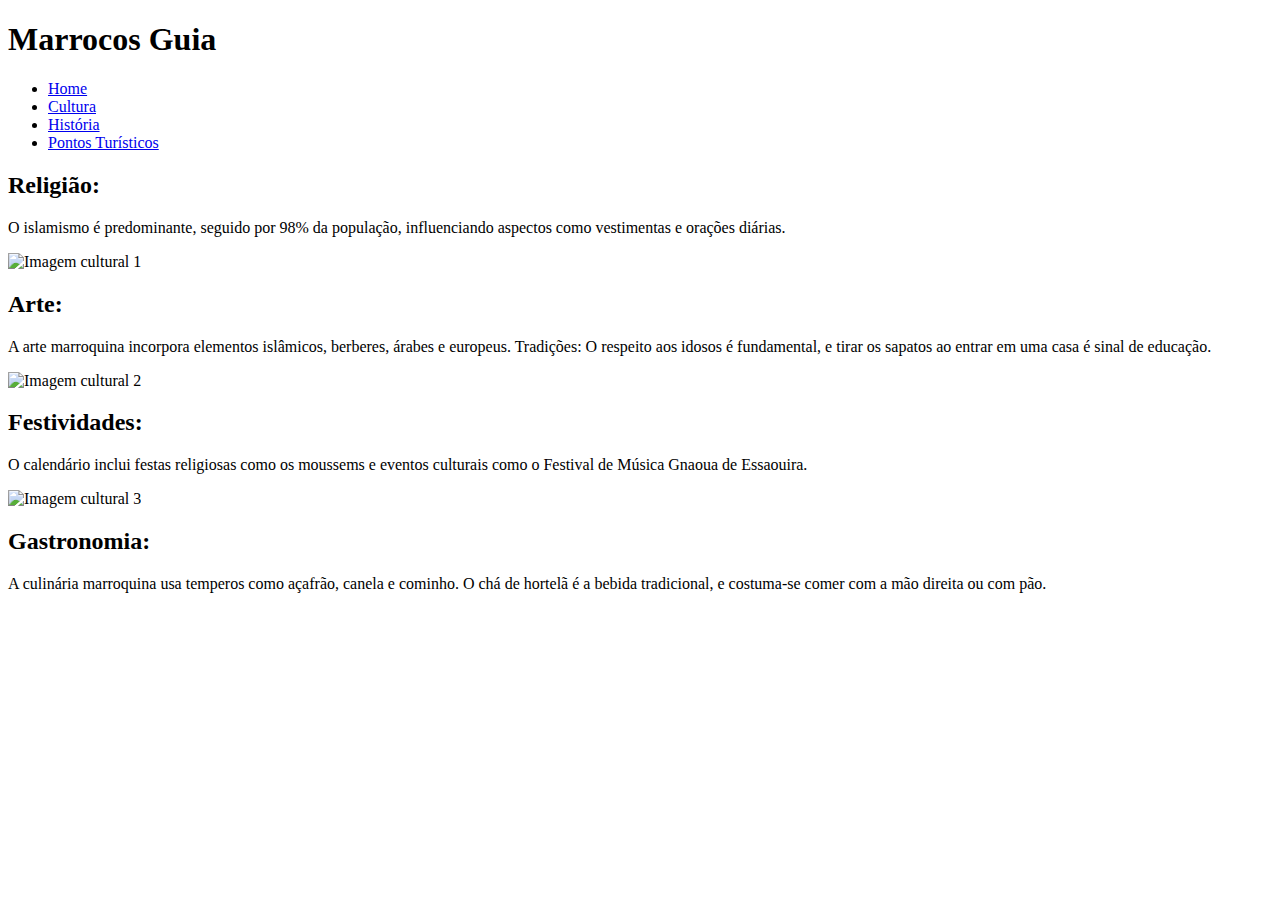
==== paginas/cultura.html @ ef0d9e84 "primeiro commit do trabalho" ====
<!DOCTYPE html>
<html lang="pt-BR">
<head>
    <meta charset="UTF-8">
    <meta name="viewport" content="width=device-width, initial-scale=1.0">
    <title>Marrocos Guia</title>
    <link rel="stylesheet" href="style.css">
</head>
<body>
    <div class="container">
        <header>
            <h1>Marrocos Guia</h1>
            <nav>
                <ul>
                    <li><a href="../index.html">Home</a></li>
                    <li><a href="./cultura.html">Cultura</a></li>
                    <li><a href="./historia.html">História</a></li>
                    <li><a href="./pontos-turisticos.html">Pontos Turísticos</a></li>
                </ul>
            </nav>
        </header>
        <section class="section-cultura">
            <div class="item">
                <h2>Religião:</h2>
                <p>O islamismo é predominante, seguido por 98% da população, influenciando aspectos como vestimentas e orações diárias.</p>
            </div>
            <div class="item">
                <img src="path/to/image.jpg" alt="Imagem cultural 1">
            </div>
            <div class="item">
                <h2>Arte:</h2>
                <p>A arte marroquina incorpora elementos islâmicos, berberes, árabes e europeus. Tradições: O respeito aos idosos é fundamental, e tirar os sapatos ao entrar em uma casa é sinal de educação.</p>
            </div>
            <div class="item">
                <img src="path/to/image.jpg" alt="Imagem cultural 2">
            </div>
            <div class="item">
                <h2>Festividades:</h2>
                <p>O calendário inclui festas religiosas como os moussems e eventos culturais como o Festival de Música Gnaoua de Essaouira.</p>
            </div>
            <div class="item">
                <img src="path/to/image.jpg" alt="Imagem cultural 3">
            </div>
            <div class="item">
                <h2>Gastronomia:</h2>
                <p>A culinária marroquina usa temperos como açafrão, canela e cominho. O chá de hortelã é a bebida tradicional, e costuma-se comer com a mão direita ou com pão.</p>
            </div>
        </section>
    </div>
</body>
</html>
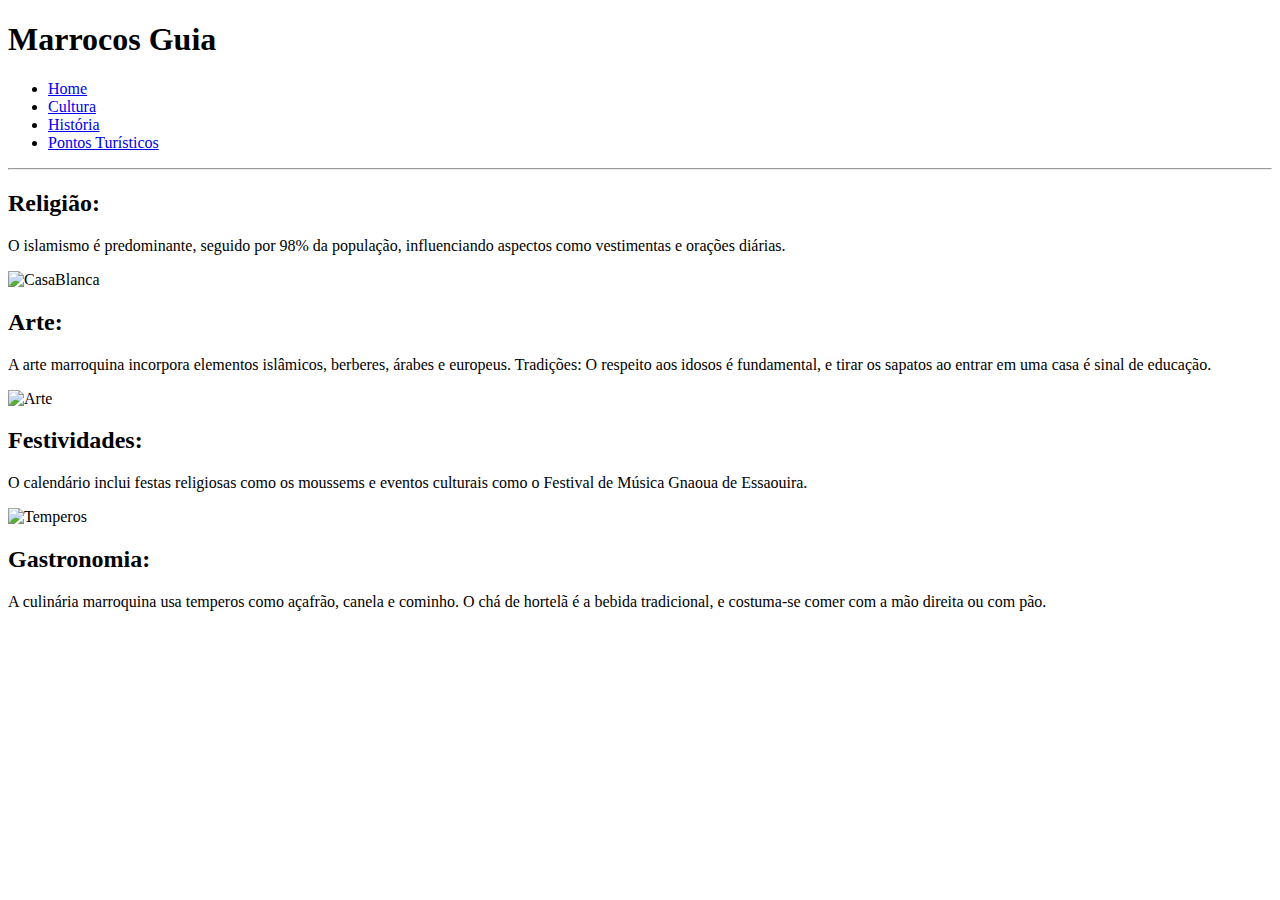
==== commit 3d5608d5: "finalizado os html" ====
--- a/paginas/cultura.html
+++ b/paginas/cultura.html
@@ -4,10 +4,10 @@
     <meta charset="UTF-8">
     <meta name="viewport" content="width=device-width, initial-scale=1.0">
     <title>Marrocos Guia</title>
-    <link rel="stylesheet" href="style.css">
+    <link rel="stylesheet" href="cultura.css">
 </head>
 <body>
-    <div class="container">
+    <div class="marrocos-guia">
         <header>
             <h1>Marrocos Guia</h1>
             <nav>
@@ -17,31 +17,26 @@
                     <li><a href="./historia.html">História</a></li>
                     <li><a href="./pontos-turisticos.html">Pontos Turísticos</a></li>
                 </ul>
+                <hr>
             </nav>
         </header>
-        <section class="section-cultura">
-            <div class="item">
+        <section class="topicos">
+            <div class="religiao">
                 <h2>Religião:</h2>
                 <p>O islamismo é predominante, seguido por 98% da população, influenciando aspectos como vestimentas e orações diárias.</p>
+                <img src="https://media.istockphoto.com/id/184699953/pt/foto/detalhe-da-mesquita-de-hassan-ii-em-casablanca-marrocos.jpg?s=612x612&w=0&k=20&c=Ok0uGRBYxCovW7ZWoynqSuh9JxfmjH0l7OLUmO0E_1w=" alt="CasaBlanca">
             </div>
-            <div class="item">
-                <img src="path/to/image.jpg" alt="Imagem cultural 1">
-            </div>
-            <div class="item">
+            <div class="arte">
                 <h2>Arte:</h2>
                 <p>A arte marroquina incorpora elementos islâmicos, berberes, árabes e europeus. Tradições: O respeito aos idosos é fundamental, e tirar os sapatos ao entrar em uma casa é sinal de educação.</p>
+                <img src="https://i0.wp.com/www.viagens-em-marrocos.com/wp-content/uploads/2023/10/Ceramica-Marroquina.jpg?ssl=1" alt="Arte">
             </div>
-            <div class="item">
-                <img src="path/to/image.jpg" alt="Imagem cultural 2">
-            </div>
-            <div class="item">
+            <div class="festas">
                 <h2>Festividades:</h2>
                 <p>O calendário inclui festas religiosas como os moussems e eventos culturais como o Festival de Música Gnaoua de Essaouira.</p>
+                <img src="https://milvoos.com.br/wp-content/uploads/2023/11/Comida-Marroquina.webp" alt="Temperos">
             </div>
-            <div class="item">
-                <img src="path/to/image.jpg" alt="Imagem cultural 3">
-            </div>
-            <div class="item">
+            <div class="gastronomia">
                 <h2>Gastronomia:</h2>
                 <p>A culinária marroquina usa temperos como açafrão, canela e cominho. O chá de hortelã é a bebida tradicional, e costuma-se comer com a mão direita ou com pão.</p>
             </div>
